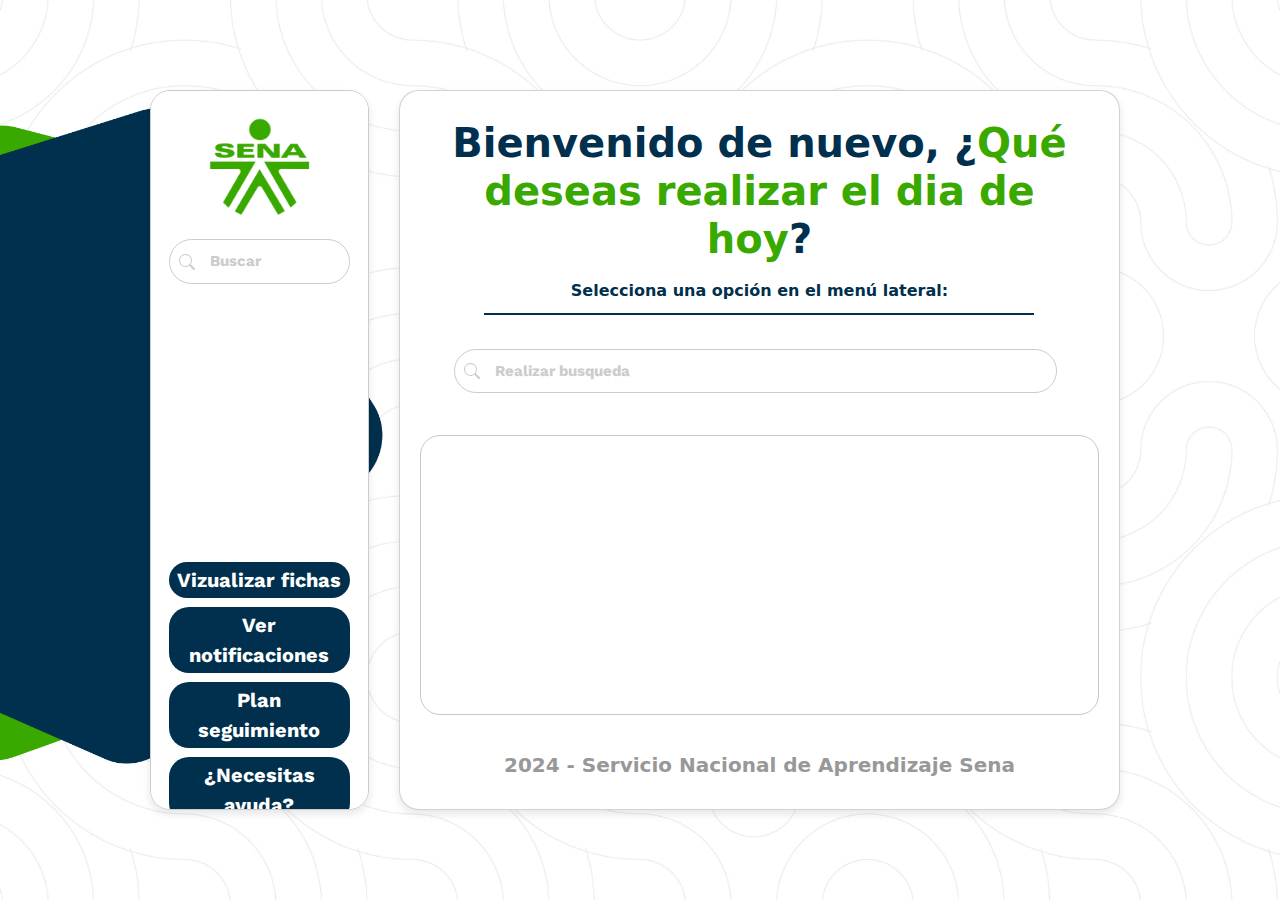
==== Src/index.html @ cb3161b4 "Se arregla la navegacion de la pagibna, queda pendiente el implementar el un filtrado de los botones" ====
<!DOCTYPE html>
<html lang="en">

<head>
    <meta charset="UTF-8">
    <meta name="viewport" content="width=device-width, initial-scale=1.0">
    <title>SeniCheck</title>
    <link rel="stylesheet" href="../Css/Styles.css">
    <link href="https://cdn.jsdelivr.net/npm/bootstrap@5.3.3/dist/css/bootstrap.min.css" rel="stylesheet"
        integrity="sha384-QWTKZyjpPEjISv5WaRU9OFeRpok6YctnYmDr5pNlyT2bRjXh0JMhjY6hW+ALEwIH" crossorigin="anonymous">
    <link rel="preconnect" href="https://fonts.googleapis.com">
    <link rel="preconnect" href="https://fonts.gstatic.com" crossorigin>
    <link href="https://fonts.googleapis.com/css2?family=Work+Sans:ital,wght@0,100..900;1,100..900&display=swap"
        rel="stylesheet">
    <link rel="shortcut icon" href="../Resources/Img/SenaLogo.png">
</head>

<body>

    <template> <!-- Cuadro de inicio de sesion -->
        <div class="container mt-0.2 d-flex justify-content-center">
            <div class="card p-4" id="containerLogin">
                <h1 class="card-title" style="color: #00304D;"><strong>¡Bienvenido!, inicia sesión para usar <span
                            style="color: #39A900;">SeniCheck</span></strong>
                </h1>

                <form>

                    <div class="form-floating mb-3">
                        <select class="form-select" id="selectRol">
                            <option disabled selected hidden>
                            </option>
                            <option value="1">Bienestar al aprendiz</option>
                            <option value="2">Coordinador</option>
                            <option value="3">Instructor</option>
                        </select>
                        <label for="floatingSelectGrid"><strong>Selecciona tu tipo de rol</strong></label>
                    </div>
                    <div class="form-floating mb-3">
                        <input type="email" class="form-control" id="emailInput">
                        <label for="floatingInput"><strong>Correo electrónico</strong></label>
                    </div>
                    <div class="form-floating mb-3">
                        <input type="password" class="form-control" id="passwordInput">
                        <label for="floatingPassword"><strong>Contraseña</strong></label>
                    </div>
                    <button type="submit" class="btn btn-primary" id="btnLogin" data-bs-toggle="modal"
                        data-bs-target="#noneDataModal">
                        <strong>Iniciar Sesión</strong>
                    </button>

                </form>

                <!-- Modal  de falta de datos ingresados -->
                <div class="modal fade" id="noneDataModal" tabindex="-1" aria-labelledby="staticBackdropLabel"
                    aria-hidden="true">
                    <div class="modal-dialog">
                        <div class="modal-content">
                            <div class="modal-body text-center">
                                <img src="../Resources/Img/errorIcon.png" alt="" class="mb-3">
                                <h1><strong style="color: #00304D;">ERROR</strong></h1>
                                <h1 id="modalMessageError"><strong style="color: #39A900;">Por favor, rellena el campo
                                        de
                                        respuesta</strong></h1>
                            </div>
                            <div class="modal-footer justify-content-center">
                                <button type="button" class="btn btn-secondary" data-bs-dismiss="modal"
                                    id="btnCloseModal"><strong>Cerrar</strong></button>
                            </div>
                        </div>
                    </div>
                </div>

            </div>

        </div>


    </template>

    <template><!-- Cuadro de pantalla de inicio Instructor -->
        <div class="container mt-0.2 d-flex justify-content-center">
            <div class="card p-4" id="containerPrincipal">
                <!-- Encabezado de pagina principal -->
                <div class="titulo">
                    <h1 class="card-title" style="color: #00304D;"><strong>Bienvenido de nuevo, <span
                                style="color: #39A900;">Nombre de usuario</span> ¿Qué deseas realizar el dia de
                            hoy?</strong></h1>
                </div>

                <!-- Botones de navegacion -->
                <div class="d-flex align-content-stretch flex-wrap" id="btnNavegation">
                    <button id="btnMakeAssistance" class="btn btn-primary mb-2">Registrar asistencia</button>
                    <button id="btnCheckHistory" class="btn btn-primary mb-2">Historial de asistencia</button>
                    <button id="btnMakeReport" class="btn btn-primary mb-2">Generar reporte</button>
                    <button id="btnCheckUserManual" class="btn btn-primary">¿Necesitas ayuda?</button>
                </div>

                <!-- Pie de pagina -->
                <p class="pie-de-pagina" style="color:#989898; font-size: 20px; margin: 1vh;">
                    <strong>2024 - Servicio Nacional de Aprendizaje Sena</strong>
                </p>

            </div>
        </div>
    </template>

    <div class="container-fluid d-flex" id="workArea">
        <!-- Menú de opciones -->
        <div class="card p-2" id="optionMenu">
            <!-- Parte superior del menú lateral -->
            <div class="d-flex justify-content-center">
                <a href="#" onclick="location.reload();">
                    <img src="../Resources/Img/SenaLogo.png" alt="" id="SenaLogo">
                </a>
            </div>

            <!-- Barra de busqueda del menú lateral-->
            <form>
                <div class="search-container">
                    <svg xmlns="http://www.w3.org/2000/svg" width="16" height="16" fill="currentColor"
                        class="bi bi-search" viewBox="0 0 16 16">
                        <path
                            d="M11.742 10.344a6.5 6.5 0 1 0-1.397 1.398h-.001q.044.06.098.115l3.85 3.85a1 1 0 0 0 1.415-1.414l-3.85-3.85a1 1 0 0 0-.115-.1zM12 6.5a5.5 5.5 0 1 1-11 0 5.5 5.5 0 0 1 11 0" />
                    </svg>
                    <input class="form-control me-2" type="search" placeholder="Buscar" aria-label="Search"
                        id="searchBar">
                </div>
            </form> 

            <!-- Botones de navegacion del menú lateral -->
            <div class="d-flex align-content-stretch flex-wrap" id="btnNavegation">
                <div id="btnNavegationMenu">
                    <button class="btnNavegation" type="button" a href="..." id="btnCheckCourse"><strong>Vizualizar
                            fichas</strong></button>
                    <button class="btnNavegation" type="button" a href="..." id="btnCheckNotifications"><strong>Ver
                            notificaciones</strong></button>
                    <button class="btnNavegation" type="button" a href="..." id="btnFollowUpPlan"><strong>Plan
                            seguimiento</strong></button>
                    <button class="btnNavegation" type="button" a href="..." id="btnCheckUserManual"><strong>¿Necesitas
                            ayuda?</strong></button>
                </div>
            </div>
        </div>

        <!-- Espacio o Area de trabajo -->
        <div class="card d-flex justify-content-center" id="spaceWork">

            <!-- Encabezado -->
            <div class="titulo">
                <h1 id="title" class="card-title p-2" style="color: #00304D; height: auto;">
                    <strong>Bienvenido de nuevo, ¿<span style="color: #39A900;">Qué deseas realizar el dia de
                            hoy</span>?</strong>
                </h1>
                <div id="subTitle" style="width: 90%; margin: 0 auto;">
                    <div style="width: 90%; margin: 0 auto;">
                        <div class="d-flex flex-column align-items-center" style="width: 100%;">
                            <div class="d-flex justify-content-center align-items-center"
                                style="color:#00304D; ">
                                <strong>Selecciona una opción en el menú lateral:</strong>
                                <button class="btn btn-primary" type="button" id="btnReport"
                                    style="width: 20vh; margin-left: 30vh; font-size: 18px;">
                                    <strong>Generar reporte</strong>
                                </button>
                            </div>
                            <div class="linea-horizontal"
                                style="width: 100%; height: 2px; background-color: #00304D; margin-top: 10px;">
                            </div>
                        </div>
                    </div>
                </div>
                <form class="w-100 d-flex align-items-center mb-3 justify-content-center">
                    <div class="search-container d-flex align-items-center mb-3 justify-content-center">
                        <svg xmlns="http://www.w3.org/2000/svg" width="16" height="16" fill="currentColor"
                            class="bi bi-search" viewBox="0 0 16 16">
                            <path
                                d="M11.742 10.344a6.5 6.5 0 1 0-1.397 1.398h-.001q.044.06.098.115l3.85 3.85a1 1 0 0 0 1.415-1.414l-3.85-3.85a1 1 0 0 0-.115-.1zM12 6.5a5.5 5.5 0 1 1-11 0 5.5 5.5 0 0 1 11 0" />
                        </svg>
                        <input class="form-control me-2" type="search" placeholder="Realizar busqueda"
                            aria-label="Search" id="searchBar">
                    </div>
                </form>
            </div>

            <!-- Contenido modificable -->
            <div class="container d-flex flex-column mb-3" id="dynamicContentContainer">



            </div>

            <!-- Pie de pagina -->
            <p class="pie-de-pagina" style="color:#989898; font-size: 20px; margin: 1vh;">
                <strong>2024 - Servicio Nacional de Aprendizaje Sena</strong>
            </p>

        </div>

        <!-- Modal de opciones -->
        <div class="modal fade" id="optionModal" tabindex="-1" aria-labelledby="exampleModalLabel" aria-hidden="true">
            <div class="modal-dialog">
                <div class="modal-content align-items-center">
                    <div class="modal-header">
                        <h1 class="card-title" style="color: #00304D; ">
                            <strong>Por favor, selecciona una <span style="color: #39A900;">opción</span>:</strong>
                        </h1>
                    </div>
                    <div class="modal-body">
                        <div class="d-flex" id="btnNavegation">
                            <button class="btn btn-primary mb-2" type="button" a href="..."
                                id="btnMakeAssistance"><strong>Registrar
                                    asistencia</strong></button>
                            <button class="btn btn-primary mb-2" type="button" a href="..."
                                id="btnCheckHistory"><strong>Historial
                                    de
                                    asistencia</strong></button>
                            <button class="btn btn-primary mb-2" type="button" a href="..."
                                id="btnMakeReport"><strong>Generar
                                    reporte</strong></button>
                            <button class="btn btn-primary" type="button" a href="..."
                                id="btnCheckUserManual"><strong>¿Necesitas
                                    ayuda?</strong></button>
                        </div>
                    </div>
                    <div class="modal-footer justify-content-center" style="width: 100%;">

                        <button type="button" class="btn btn-secondary" data-bs-dismiss="modal"
                            id="btnCloseModal"><strong>Cerrar</strong></button>
                    </div>
                </div>
            </div>
        </div>

        <!-- Modal de ver notificación -->
        <div class="modal fade" id="notificationModal" tabindex="-1" aria-labelledby="exampleModalLabel"
            aria-hidden="true">
            <div class="modal-dialog">
                <div class="modal-content">
                    <div class="modal-header">
                        <h1 class="card-title" style="color: #00304D;">
                            <strong>Estudiante en <span style="color: #39A900;">riesgo</span>:</strong>
                        </h1>
                    </div>
                    <div class="modal-body">

                        <div style="text-align: start; margin: 1vh; font-size: 20px;">
                            <strong style="color: #00304D;">Bienestar al aprendiz:</strong>
                            <p class="card-text">
                                <small class="text-body-secondary" style="font-size: 15px;"><strong>Enviada 7 de
                                        octubre
                                        del 2024, 13:00</strong></small>
                            </p>
                        </div>

                        <p style="margin: 1vh;">This is some placeholder content to show the scrolling behavior for
                            modals.
                            Instead
                            of
                            repeating the text in the modal, we use an inline style to set a minimum height,
                            thereby
                            extending the length of the overall modal and demonstrating the overflow
                            scrolling.
                            When
                            content becomes longer than the height of the viewport, scrolling will move the
                            modal as
                            needed.</p>
                    </div>
                    <div class="modal-footer justify-content-center">
                        <button type="button" class="btn btn-primary" data-bs-toggle="modal"
                            data-bs-target="#sendMessageModal" id="btnreplyMessage">
                            <strong>Responder notificación</strong>
                        </button>
                        <button type="button" class="btn btn-secondary" data-bs-dismiss="modal" id="btnCloseModal">
                            <strong>Cerrar</strong>
                        </button>
                    </div>
                </div>
            </div>
        </div>

        <!-- Modal de responder mensaje -->
        <div class="modal fade" id="sendMessageModal" tabindex="-1" aria-labelledby="sendMessageModalLabel"
            aria-hidden="true">
            <div class="modal-dialog">
                <div class="modal-content">
                    <div class="modal-header">
                        <h1 class="card-title" style="color: #00304D;">
                            <strong>Por favor, escribe tu <span style="color: #39A900;">respuesta</span></strong>
                        </h1>
                    </div>
                    <!-- Formulario dentro del modal -->
                    <form id="responseForm">
                        <div class="modal-body d-flex flex-column align-items-center justify-content-center"
                            style="width: 100%; height: 100%;">
                            <div class="mb-3" style="width: 100%;">
                                <textarea class="form-control" id="answerInput" rows="3"
                                    placeholder="Escribe tu respuesta aquí..." required></textarea>
                            </div>
                        </div>
                        <div class="modal-footer justify-content-center" style="width: 100%;">
                            <button type="submit" class="btn btn-primary" id="btnSendMessage"><strong>Enviar
                                    respuesta</strong></button>
                            <button type="button" class="btn btn-secondary" data-bs-dismiss="modal"
                                id="btnCloseModal"><strong>Cerrar</strong></button>
                        </div>
                    </form>
                </div>
            </div>
        </div>


        <!-- Modal de marcar asistencia -->
        <div class="modal fade" id="asistModal" tabindex="-1" aria-labelledby="exampleModalLabel" aria-hidden="true">
            <div class="modal-dialog">
                <div class="modal-content align-items-center">
                    <div class="modal-header">
                        <h1 class="card-title" style="color: #00304D; ">
                            <strong>Estas vizualizando el <span style="color: #39A900;">historial
                                    asistencia</span>:</strong>
                        </h1>
                    </div>

                    <div class="modal-body">
                        <div class="container d-flex align-items-center justify-content-center" id="filtrerContainer">
                            <div class="d-flex align-items-center gap-3" style="width: 100%;">
                                <div class="form-floating" style="width: 200px;">
                                    <select class="form-select" id="selectMes">
                                        <option disabled selected hidden></option>
                                        <option value="1">Enero</option>
                                        <option value="2">Febrero</option>
                                        <option value="3">Marzo</option>
                                        <option value="4">Abril</option>
                                        <option value="5">Mayo</option>
                                        <option value="6">Junio</option>
                                        <option value="7">Julio</option>
                                        <option value="8">Agosto</option>
                                        <option value="9">Septiembre</option>
                                        <option value="10">Octubre</option>
                                        <option value="11">Noviembre</option>
                                        <option value="12">Diciembre</option>
                                    </select>
                                    <label for="selectMes" style="margin-top: 1vh;"><strong>Seleccionar
                                            mes</strong></label>
                                </div>
                                <div class="form-floating" style="width: 200px;">
                                    <select class="form-select" id="selectSemana">
                                        <option disabled selected hidden></option>
                                        <option value="1">Semana 1</option>
                                        <option value="2">Semana 2</option>
                                        <option value="3">Semana 3</option>
                                        <option value="4">Semana 4</option>
                                    </select>
                                    <label for="selectSemana" style="margin-top: 1vh;"><strong>Seleccionar
                                            semana</strong></label>
                                </div>
                                <button class="btn btn-primary" type="button"
                                    id="btnFiltrerCourse"><strong>Filtrar</strong></button>
                            </div>
                        </div>

                        <div class="container d-flex flex-column mb-3 align-items-center justify-content-center"
                            id="asistContainer" style="height: auto;">

                            <div class="d-flex align-items-center mb-2" id="dayContentCard"
                                style="width: 100%; max-width: 1100px;">
                                <img src="../Resources/Img/CalendarIcon.png" alt="Imagen 1" class="imagen-sub-div"
                                    id="iconImg" style="width: 50px;">
                                <strong style="color: #00304D; font-size: 30px; margin-left: 2vh;">Lunes 12</strong>
                                <div class="flex-grow-1">
                                </div>
                                <div class="form-floating" style="width: 200px;">
                                    <select class="form-select" id="selectSemana">
                                        <option disabled selected hidden></option>
                                        <option value="1">Asistido</option>
                                        <option value="2">No asistido</option>
                                        <option value="3">Justificado</option>
                                    </select>
                                    <label for="selectSemana" style="margin-top: 1vh;"><strong>
                                            Marcar asistencia</strong>
                                    </label>
                                </div>
                            </div>

                            <div class="d-flex align-items-center mb-2" id="dayContentCard"
                                style="width: 100%; max-width: 1100px;">
                                <img src="../Resources/Img/CalendarIcon.png" alt="Imagen 1" class="imagen-sub-div"
                                    id="iconImg" style="width: 50px;">
                                <strong style="color: #00304D; font-size: 30px; margin-left: 2vh;">Martes
                                    13</strong>
                                <div class="flex-grow-1">
                                </div>
                                <div class="form-floating" style="width: 200px;">
                                    <select class="form-select" id="selectSemana">
                                        <option disabled selected hidden></option>
                                        <option value="1">Asistido</option>
                                        <option value="2">No asistido</option>
                                        <option value="3">Justificado</option>
                                    </select>
                                    <label for="selectSemana" style="margin-top: 1vh;"><strong>
                                            Marcar asistencia</strong>
                                    </label>
                                </div>
                            </div>

                            <div class="d-flex align-items-center mb-2" id="dayContentCard"
                                style="width: 100%; max-width: 1100px;">
                                <img src="../Resources/Img/CalendarIcon.png" alt="Imagen 1" class="imagen-sub-div"
                                    id="iconImg" style="width: 50px;">
                                <strong style="color: #00304D; font-size: 30px; margin-left: 2vh;">Miercoles
                                    14</strong>
                                <div class="flex-grow-1">
                                </div>
                                <div class="form-floating" style="width: 200px;">
                                    <select class="form-select" id="selectSemana">
                                        <option disabled selected hidden></option>
                                        <option value="1">Asistido</option>
                                        <option value="2">No asistido</option>
                                        <option value="3">Justificado</option>
                                    </select>
                                    <label for="selectSemana" style="margin-top: 1vh;"><strong>
                                            Marcar asistencia</strong>
                                    </label>
                                </div>
                            </div>

                            <div class="d-flex align-items-center mb-2" id="dayContentCard"
                                style="width: 100%; max-width: 1100px;">
                                <img src="../Resources/Img/CalendarIcon.png" alt="Imagen 1" class="imagen-sub-div"
                                    id="iconImg" style="width: 50px;">
                                <strong style="color: #00304D; font-size: 30px; margin-left: 2vh;">Jueves
                                    15</strong>
                                <div class="flex-grow-1">
                                </div>
                                <div class="form-floating" style="width: 200px;">
                                    <select class="form-select" id="selectSemana">
                                        <option disabled selected hidden></option>
                                        <option value="1">Asistido</option>
                                        <option value="2">No asistido</option>
                                        <option value="3">Justificado</option>
                                    </select>
                                    <label for="selectSemana" style="margin-top: 1vh;"><strong>
                                            Marcar asistencia</strong>
                                    </label>
                                </div>
                            </div>

                            <div class="d-flex align-items-center mb-2" id="dayContentCard"
                                style="width: 100%; max-width: 1100px;">
                                <img src="../Resources/Img/CalendarIcon.png" alt="Imagen 1" class="imagen-sub-div"
                                    id="iconImg" style="width: 50px;">
                                <strong style="color: #00304D; font-size: 30px; margin-left: 2vh;">Viernes
                                    16</strong>
                                <div class="flex-grow-1">
                                </div>
                                <div class="form-floating" style="width: 200px;">
                                    <select class="form-select" id="selectSemana">
                                        <option disabled selected hidden></option>
                                        <option value="1">Asistido</option>
                                        <option value="2">No asistido</option>
                                        <option value="3">Justificado</option>
                                    </select>
                                    <label for="selectSemana" style="margin-top: 1vh;"><strong>
                                            Marcar asistencia</strong>
                                    </label>
                                </div>
                            </div>

                        </div>

                        <div class="container d-flex flex-column mb-3 align-items-center justify-content-center"
                            id="asistContainer" style="height: auto;">
                            <button class="btn btn-primary" type="button" id="btnReport"><strong>Generar
                                    reporte</strong></button>
                        </div>

                    </div>

                    <div class="modal-footer justify-content-center" style="width: 100%;">
                        <button type="button" class="btn btn-secondary" data-bs-dismiss="modal"
                            id="btnCloseModal"><strong>Cerrar</strong></button>
                    </div>
                </div>
            </div>
        </div>

        <!-- Modal de historial de asistencia  -->
        <div class="modal fade" id="asistModal" tabindex="-1" aria-labelledby="exampleModalLabel" aria-hidden="true">
            <div class="modal-dialog">
                <div class="modal-content align-items-center">
                    <div class="modal-header">
                        <h1 class="card-title" style="color: #00304D; ">
                            <strong>Estas vizualizando el <span style="color: #39A900;">historial
                                    asistencia</span>:</strong>
                        </h1>
                    </div>

                    <div class="modal-body">
                        <div class="container d-flex align-items-center justify-content-center" id="filtrerContainer">
                            <div class="d-flex align-items-center gap-3" style="width: 100%;">
                                <div class="form-floating" style="width: 200px;">
                                    <select class="form-select" id="selectMes">
                                        <option disabled selected hidden></option>
                                        <option value="1">Enero</option>
                                        <option value="2">Febrero</option>
                                        <option value="3">Marzo</option>
                                        <option value="4">Abril</option>
                                        <option value="5">Mayo</option>
                                        <option value="6">Junio</option>
                                        <option value="7">Julio</option>
                                        <option value="8">Agosto</option>
                                        <option value="9">Septiembre</option>
                                        <option value="10">Octubre</option>
                                        <option value="11">Noviembre</option>
                                        <option value="12">Diciembre</option>
                                    </select>
                                    <label for="selectMes" style="margin-top: 1vh;"><strong>Seleccionar
                                            mes</strong></label>
                                </div>
                                <div class="form-floating" style="width: 200px;">
                                    <select class="form-select" id="selectSemana">
                                        <option disabled selected hidden></option>
                                        <option value="1">Semana 1</option>
                                        <option value="2">Semana 2</option>
                                        <option value="3">Semana 3</option>
                                        <option value="4">Semana 4</option>
                                    </select>
                                    <label for="selectSemana" style="margin-top: 1vh;"><strong>Seleccionar
                                            semana</strong></label>
                                </div>
                                <button class="btn btn-primary" type="button"
                                    id="btnFiltrerCourse"><strong>Filtrar</strong></button>
                            </div>
                        </div>

                        <div class="container d-flex flex-column mb-3 align-items-center justify-content-center"
                            id="asistContainer" style="height: auto;">

                            <div class="d-flex align-items-center mb-2" id="dayContentCard"
                                style="width: 100%; max-width: 1100px;">
                                <img src="../Resources/Img/CalendarIcon.png" alt="Imagen 1" class="imagen-sub-div"
                                    id="iconImg" style="width: 50px;">
                                <strong style="color: #00304D; font-size: 30px; margin-left: 2vh;">Lunes 12</strong>
                                <div class="flex-grow-1">
                                </div>
                                <button class="btn btn-primary" type="button"
                                    id="btnAsist"><strong>Asistido</strong></button>
                            </div>

                            <div class="d-flex align-items-center mb-2" id="dayContentCard"
                                style="width: 100%; max-width: 1100px;">
                                <img src="../Resources/Img/CalendarIcon.png" alt="Imagen 1" class="imagen-sub-div"
                                    id="iconImg" style="width: 50px;">
                                <strong style="color: #00304D; font-size: 30px; margin-left: 2vh;">Martes
                                    13</strong>
                                <div class="flex-grow-1">
                                </div>
                                <button class="btn btn-primary" type="button"
                                    id="btnAsist"><strong>Asistido</strong></button>
                            </div>

                            <div class="d-flex align-items-center mb-2" id="dayContentCard"
                                style="width: 100%; max-width: 1100px;">
                                <img src="../Resources/Img/CalendarIcon.png" alt="Imagen 1" class="imagen-sub-div"
                                    id="iconImg" style="width: 50px;">
                                <strong style="color: #00304D; font-size: 30px; margin-left: 2vh;">Miercoles
                                    14</strong>
                                <div class="flex-grow-1">
                                </div>
                                <button class="btn btn-primary" type="button" id="btnAsist"
                                    style="background-color: #fc0505;"><strong>Inasistido</strong></button>
                            </div>

                            <div class="d-flex align-items-center mb-2" id="dayContentCard"
                                style="width: 100%; max-width: 1100px;">
                                <img src="../Resources/Img/CalendarIcon.png" alt="Imagen 1" class="imagen-sub-div"
                                    id="iconImg" style="width: 50px;">
                                <strong style="color: #00304D; font-size: 30px; margin-left: 2vh;">Jueves
                                    15</strong>
                                <div class="flex-grow-1">
                                </div>
                                <button class="btn btn-primary" type="button"
                                    id="btnAsist"><strong>Asistido</strong></button>
                            </div>

                            <div class="d-flex align-items-center mb-2" id="dayContentCard"
                                style="width: 100%; max-width: 1100px;">
                                <img src="../Resources/Img/CalendarIcon.png" alt="Imagen 1" class="imagen-sub-div"
                                    id="iconImg" style="width: 50px;">
                                <strong style="color: #00304D; font-size: 30px; margin-left: 2vh;">Viernes
                                    16</strong>
                                <div class="flex-grow-1">
                                </div>
                                <button type="button" class="btn btn-primary" data-bs-toggle="modal"
                                    data-bs-target="#uploadModal" id="btnAsist" style="background-color: #f6c307;">
                                    <strong>Justificado</strong>
                                </button>
                            </div>

                        </div>

                        <div class="container d-flex flex-column mb-3 align-items-center justify-content-center"
                            id="asistContainer" style="height: auto;">
                            <button class="btn btn-primary" type="button" id="btnReport"><strong>Generar
                                    reporte</strong></button>
                        </div>

                    </div>

                    <div class="modal-footer justify-content-center" style="width: 100%;">
                        <button type="button" class="btn btn-secondary" data-bs-dismiss="modal"
                            id="btnCloseModal"><strong>Cerrar</strong></button>
                    </div>
                </div>
            </div>
        </div>

        <!-- Modal de subir archivo -->
        <div class="modal fade" id="uploadModal" tabindex="-1" aria-labelledby="exampleModalLabel" aria-hidden="true">
            <div class="modal-dialog">
                <div class="modal-content align-items-center">
                    <div class="modal-header">
                        <h1 class="card-title" style="color: #00304D; ">
                            <strong>Estas vizualizando el <span style="color: #39A900;">historial
                                    asistencia</span>:</strong>
                        </h1>
                    </div>
                    <div class="modal-body">

                        <div class="container d-flex flex-column mb-3 align-items-center justify-content-center"
                            id="asistContainer" style="height: auto;">

                            <form style="height: auto; margin: 8vh;">
                                <label for="fileUpload"
                                    class="btn btn-primary align-items-center justify-content-center"
                                    id="btnUploadFile">
                                    <strong>Subir documento</strong>
                                </label>
                                <input type="file" id="fileUpload" style="display: none;">
                            </form>

                        </div>

                    </div>

                    <div class="modal-footer justify-content-center" style="width: 100%;">
                        <button type="button" class="btn btn-primary" id="btnSendMessage"><strong>Enviar
                                respuesta</strong></button>
                        <button type="button" class="btn btn-secondary" data-bs-dismiss="modal"
                            id="btnCloseModal"><strong>Cerrar</strong></button>
                    </div>
                </div>
            </div>
        </div>

    </div>

    <template><!--  Cuadro de area de trabajo  -->
    </template>

    <!-- Scripts -->
    <script src="./View/Vista.js"></script>
    <script src="./Model/Modelo.js"></script>
    <script src="./Controller/Controlador.js"></script>


    <script>
        document.addEventListener('DOMContentLoaded', function() {
            console.log('Iniciando aplicación...');
            const modelo = new Modelo();
            const vista = new Vista();
            const app = new Controlador(modelo, vista);
        });
    </script>

    <!-- Scripts de base Boootstrap -->
    <script src="https://cdn.jsdelivr.net/npm/@popperjs/core@2.11.8/dist/umd/popper.min.js"
        integrity="sha384-I7E8VVD/ismYTF4hNIPjVp/Zjvgyol6VFvRkX/vR+Vc4jQkC+hVqc2pM8ODewa9r" crossorigin="anonymous">
        </script>
    <script src="https://cdn.jsdelivr.net/npm/bootstrap@5.3.3/dist/js/bootstrap.min.js"
        integrity="sha384-0pUGZvbkm6XF6gxjEnlmuGrJXVbNuzT9qBBavbLwCsOGabYfZo0T0to5eqruptLy" crossorigin="anonymous">
        </script>

</body>

</html>
---- Css/Styles.css ----
body {
    height: 100vh;
    background-image: url('../Resources/Img/Backgrounds2.png');
    background-size: cover;
    background-repeat: no-repeat;
    background-position: center;
}

/* Estilos de la página de login*/
.container {
    display: flex;
    justify-content: center;
    align-items: center;
    height: 100vh;
}

.list-group-item {
    display: flex;
    justify-content: space-between;
    align-items: center;
}

.card {
    width: 400px;
    text-align: center;
    box-shadow: 0 4px 8px rgba(0, 0, 0, 0.1);
}

/* Estilos de contenedor login */
#containerLogin {
    border-radius: 20px;
}

/* Estilos de inputs */
#emailInput,
#passwordInput,
#selectRol,
#selectMes,
#selectSemana {
    margin: 1vh 0;
    border-radius: 20px;
    font-family: "Work Sans", sans-serif;
    font-size: 20px;
}

.list-group-item {
    display: flex;
    justify-content: space-between;
    align-items: center;
}

/* Estilos de botones*/
#btnLogin,
#btnCloseModal,
#btnreplyMessage,
#btnSendMessage,
#btnCheckCourse,
#btnCheckNotifications,
#btnCheckUserManual,
#btnDownload {
    width: 100%;
    color: #ffffff;
    font-family: "Work Sans", sans-serif;
    font-size: 25px;
    background-color: #00304D;
    border-color: #ff583300;
    border-radius: 20px;
}

/* Estilos de botones de navegación */
#btnNavegation {
    display: flex;
    justify-content: center;
    align-items: center;
    flex-wrap: wrap;
    gap: 10px;
}

#btnCheckCourse,
#btnCheckNotifications,
#btnFollowUpPlan,
#moreOptionBtn,
#btnCheckUserManual,
#btnReport,
#btnMakeAssistance,
#btnCheckHistory,
#btnMakeReport {
    width: 90%;
    color: #ffffff;
    margin: 0.5vh;
    font-family: "Work Sans", sans-serif;
    font-size: 20px;
    background-color: #00304D;
    border-color: #ff583300;
    border-radius: 20px;
}

#btnUploadFile {
    width: 30vh;
    font-family: "Work Sans", sans-serif;
    font-size: 20px;
    background-color: #00304D;
    border-color: #ff583300;
    border-radius: 20px;
}

#btnLogin:hover,
#btnCloseModal:hover,
#btnreplyMessage:hover,
#btnSendMessage:hover,
#btnCheckCourse:hover,
#btnCheckNotifications:hover,
#btnCheckUserManual:hover,#btnCheckCourse:hover,
#btnCheckNotifications:hover,
#moreOptionBtn:hover,
#btnFollowUpPlan:hover,
#btnCheckUserManual:hover,
#btnFiltrerCourse:hover,
#btnReport:hover,
#btnUploadFile:hover,
#btnDownload:hover,
#btnMakeAssistance:hover,
#btnCheckHistory:hover,
#btnMakeReport:hover {
    background-color: #39A900;
}

#btnReport {
    display: none; 
}

/* Estilos de la pantalla de principal */
#containerPrincipal {
    width: 50%;
    border-radius: 20px;
}

/* Estilos de subencabezado */
.line {
    height: 2px;
    width: 90%;
    background-color: #00304D;
}

/* Estilos de barra de busqueda */
.search-container {
    width: 90%;
    margin: 2%;
    position: relative;
    display: inline-block;
    font-family: "Work Sans", sans-serif;
    color: #CCCCCC;
}

#searchBar::placeholder {
    color: #CCCCCC;
}

#searchBar {
    padding: 10px 40px;
    font-size: 15px;
    border: 1px solid #ccc;
    border-radius: 30px;
    font-weight: bold;
    color: #ccc;
}

svg {
    position: absolute;
    left: 10px;
    top: 50%;
    transform: translateY(-50%);
    pointer-events: none;
    color: #CCCCCC;
}

/* Estilos de la area de trabajo */
#workArea {
    width: 80%;
    height: 100%;
    border-radius: 20px;
    display: flex;
    justify-content: center;
    align-items: center;
}

/* Estilos del espacio de trabajo */
#spaceWork {
    gap: 10px;
    width: 150vh;
    height: 80vh;
    margin: 2%;
    padding: 20px;
    display: flex;
    border-radius: 20px;
    justify-content: center;
}

/* Estilos de subencabezado */
.linea-horizontal {
    border: none;
    height: 2px;
    background-color: #00304D;
    width: 100%;
    margin: 0 auto 20px;
    justify-content: center;
}

/* Estilos de contenido de pantalla */
#dynamicContentContainer {
    width: 100%;
    height: 100%;
    padding: 5px;
    display: flex;
    flex-direction: column; /* Asegura que los elementos se apilen verticalmente */
    overflow-y: auto;
    border-radius: 20px;
    justify-content: flex-start;
    align-items: center;
    background-color: #ffffff;
    border: 1px solid #c7c7c7;
}

.text-left {
    text-align: left;
}

/* Estilos del menú de navegación */
#optionMenu {
    margin: 1%;
    width: 45vh;
    height: 80vh;
    font-family: "Work Sans", sans-serif;
    background-color: #ffffff;
    border-color: #CCCCCC;
    border-radius: 20px;
    align-items: center;
    overflow-y: auto;
}

#SenaLogo {
    width: 50%;
    margin-top: 2vh;
    margin-bottom: 2vh;
}

#btnNavegationMenu {
    margin-top: 30vh;
}

/* Estilos de la card interactiva */
#contentCard, #contentCardCourse, #contentCardNotificatión, #contentCardStudent, #contentCardManual{
    width: 150vh;
    border-radius: 50px;
    border: 1px solid #c7c7c7;
    padding: 10px;
    margin-top: 1vh;
}

#asistContainer {
    width: 100%;
    display: flex;
    flex-direction: column;
    align-items: center;
    justify-content: center;
    overflow-y: auto;
}


#dayContentCard {
    width: 100%;
    max-width: 1100px;
    border-radius: 20px;
    border: 1px solid #c7c7c7;
    padding: 10px;
    margin-top: 1vh;
    height: auto;
}

#btnAsist {
    width: 35%;
    margin-right: 0.5vh;
    font-family: "Work Sans", sans-serif;
    font-size: 20px;
    align-items: center;
    background-color: #39a900;
    border-color: #ff583300;
    border-radius: 20px;
}

#iconImg {
    margin-left: 1vh;
}

#moreOptionBtn,
#btnDownload {
    width: 20%;
}

/* Estilos del modal de notificaciones */
#messageInput {
    margin: 1vh 0;
    border-radius: 20px;
    font-family: "Work Sans", sans-serif;
}

/* Estilos de contenedor de filtrado y */
#filtrerContainer,
#asistContainer {
    width: 90%;
    padding: 10px;
    height: 8vh;
    min-height: 5vh;
    margin-bottom: 0;
    border-radius: 20px;
    border: 2px solid #dee2e6;
    background-color: transparent;
    gap: 10px;
}

#asistContainer {
    margin-top: 1vh;
}

#btnFiltrerCourse {
    width: 20%;
    font-family: "Work Sans", sans-serif;
    font-size: 20px;
    align-items: center;
    background-color: #00304D;
    border-color: #ff583300;
    border-radius: 20px;
}
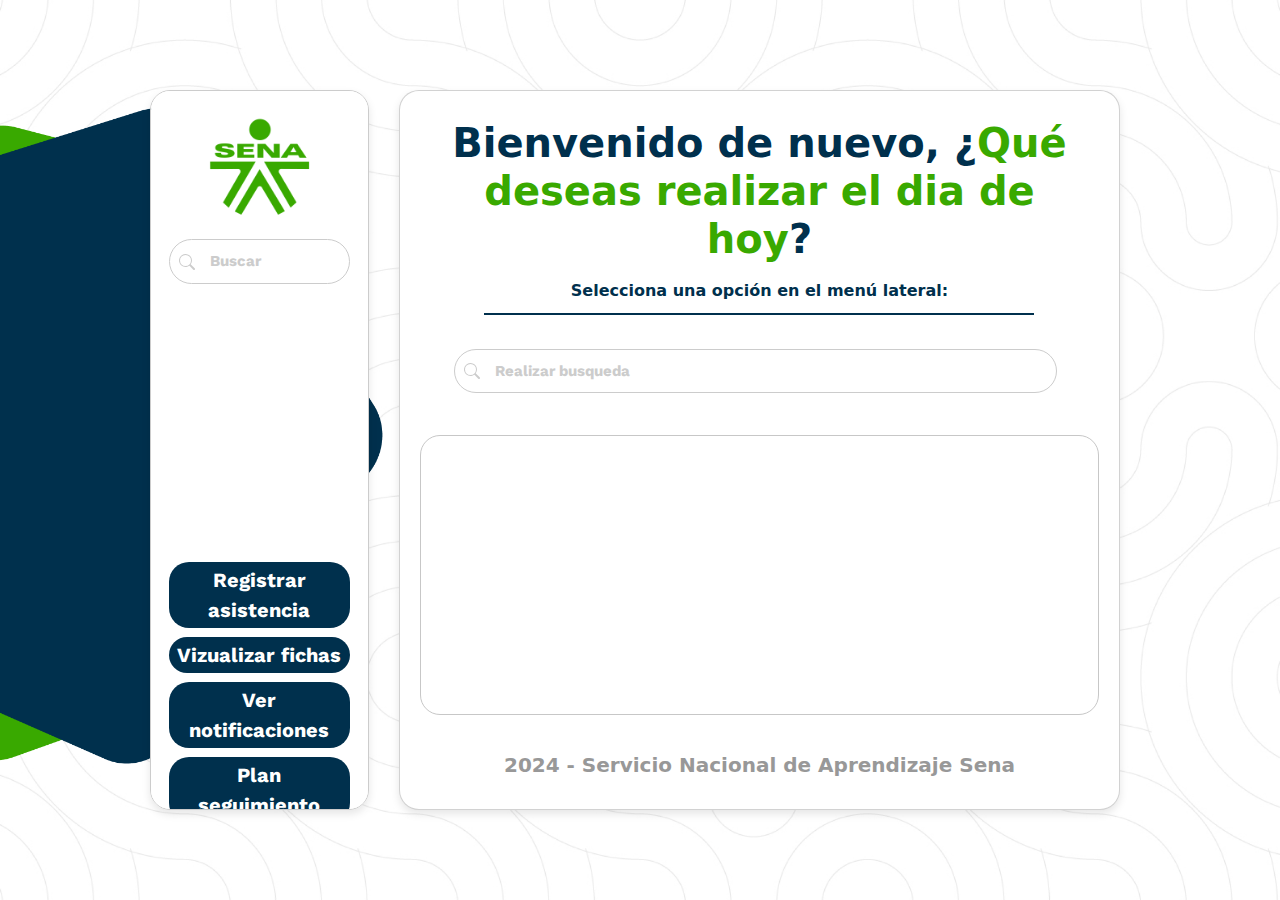
==== commit 479f0e4e: "Se arregla el redicionamiento de los botones del modal" ====
--- a/Src/index.html
+++ b/Src/index.html
@@ -126,11 +126,13 @@
                     <input class="form-control me-2" type="search" placeholder="Buscar" aria-label="Search"
                         id="searchBar">
                 </div>
-            </form> 
+            </form>
 
             <!-- Botones de navegacion del menú lateral -->
             <div class="d-flex align-content-stretch flex-wrap" id="btnNavegation">
                 <div id="btnNavegationMenu">
+                    <button class="btnNavegation" type="button" a href="..." id="btnMakeAssistance"><strong>Registrar
+                            asistencia</strong></button>
                     <button class="btnNavegation" type="button" a href="..." id="btnCheckCourse"><strong>Vizualizar
                             fichas</strong></button>
                     <button class="btnNavegation" type="button" a href="..." id="btnCheckNotifications"><strong>Ver
@@ -155,8 +157,7 @@
                 <div id="subTitle" style="width: 90%; margin: 0 auto;">
                     <div style="width: 90%; margin: 0 auto;">
                         <div class="d-flex flex-column align-items-center" style="width: 100%;">
-                            <div class="d-flex justify-content-center align-items-center"
-                                style="color:#00304D; ">
+                            <div class="d-flex justify-content-center align-items-center" style="color:#00304D; ">
                                 <strong>Selecciona una opción en el menú lateral:</strong>
                                 <button class="btn btn-primary" type="button" id="btnReport"
                                     style="width: 20vh; margin-left: 30vh; font-size: 18px;">
@@ -184,9 +185,7 @@
 
             <!-- Contenido modificable -->
             <div class="container d-flex flex-column mb-3" id="dynamicContentContainer">
-
-
-
+                <!-- Aca se mostrara el contenido dinamico desde la vista -->
             </div>
 
             <!-- Pie de pagina -->
@@ -207,17 +206,17 @@
                     </div>
                     <div class="modal-body">
                         <div class="d-flex" id="btnNavegation">
-                            <button class="btn btn-primary mb-2" type="button" a href="..."
+                            <button class="btnNavegation" type="button" a href="..."
                                 id="btnMakeAssistance"><strong>Registrar
                                     asistencia</strong></button>
-                            <button class="btn btn-primary mb-2" type="button" a href="..."
+                            <button class="btnNavegation" type="button" a href="..."
                                 id="btnCheckHistory"><strong>Historial
                                     de
                                     asistencia</strong></button>
-                            <button class="btn btn-primary mb-2" type="button" a href="..."
+                            <button class="btnNavegation" type="button" a href="..."
                                 id="btnMakeReport"><strong>Generar
                                     reporte</strong></button>
-                            <button class="btn btn-primary" type="button" a href="..."
+                            <button class="btnNavegation" type="button" a href="..."
                                 id="btnCheckUserManual"><strong>¿Necesitas
                                     ayuda?</strong></button>
                         </div>
@@ -664,7 +663,7 @@
 
 
     <script>
-        document.addEventListener('DOMContentLoaded', function() {
+        document.addEventListener('DOMContentLoaded', function () {
             console.log('Iniciando aplicación...');
             const modelo = new Modelo();
             const vista = new Vista();
--- a/Css/Styles.css
+++ b/Css/Styles.css
@@ -54,9 +54,6 @@
 #btnCloseModal,
 #btnreplyMessage,
 #btnSendMessage,
-#btnCheckCourse,
-#btnCheckNotifications,
-#btnCheckUserManual,
 #btnDownload {
     width: 100%;
     color: #ffffff;
@@ -79,12 +76,12 @@
 #btnCheckCourse,
 #btnCheckNotifications,
 #btnFollowUpPlan,
+#btnCheckUserManual,
 #moreOptionBtn,
-#btnCheckUserManual,
-#btnReport,
 #btnMakeAssistance,
 #btnCheckHistory,
-#btnMakeReport {
+#btnMakeReport,
+#btnReport {
     width: 90%;
     color: #ffffff;
     margin: 0.5vh;
@@ -108,10 +105,8 @@
 #btnCloseModal:hover,
 #btnreplyMessage:hover,
 #btnSendMessage:hover,
-#btnCheckCourse:hover,
 #btnCheckNotifications:hover,
 #btnCheckUserManual:hover,#btnCheckCourse:hover,
-#btnCheckNotifications:hover,
 #moreOptionBtn:hover,
 #btnFollowUpPlan:hover,
 #btnCheckUserManual:hover,
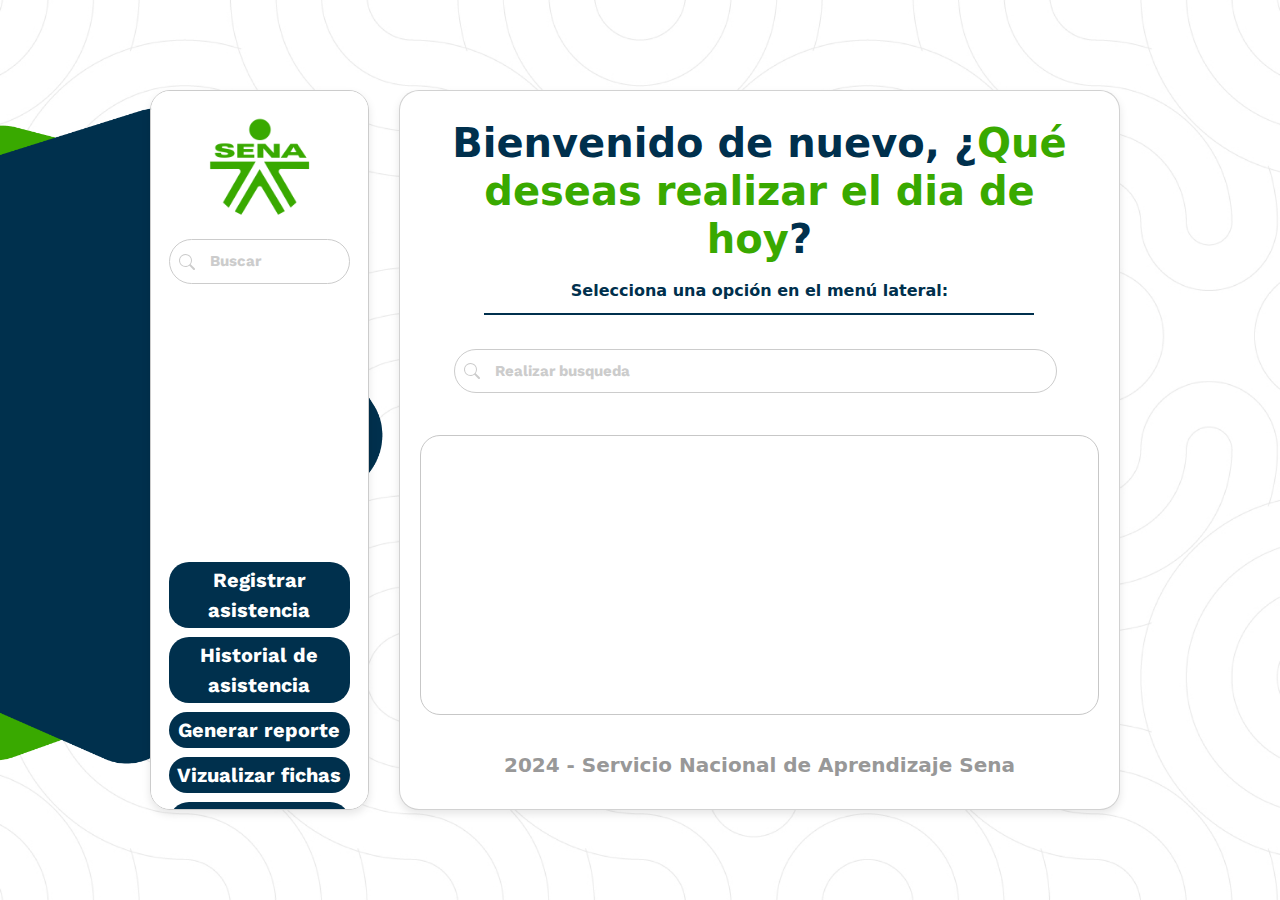
==== commit ce75ad14: "Se aprendiom a crear mas objetos, en este caso queda pendiente arreglar la pantalla de registrar asi" ====
--- a/Src/index.html
+++ b/Src/index.html
@@ -133,6 +133,11 @@
                 <div id="btnNavegationMenu">
                     <button class="btnNavegation" type="button" a href="..." id="btnMakeAssistance"><strong>Registrar
                             asistencia</strong></button>
+                    <button class="btnNavegation" type="button" a href="..." id="btnCheckHistory"><strong>Historial
+                            de
+                            asistencia</strong></button>
+                    <button class="btnNavegation" type="button" a href="..." id="btnMakeReport"><strong>Generar
+                            reporte</strong></button>
                     <button class="btnNavegation" type="button" a href="..." id="btnCheckCourse"><strong>Vizualizar
                             fichas</strong></button>
                     <button class="btnNavegation" type="button" a href="..." id="btnCheckNotifications"><strong>Ver
@@ -213,8 +218,7 @@
                                 id="btnCheckHistory"><strong>Historial
                                     de
                                     asistencia</strong></button>
-                            <button class="btnNavegation" type="button" a href="..."
-                                id="btnMakeReport"><strong>Generar
+                            <button class="btnNavegation" type="button" a href="..." id="btnMakeReport"><strong>Generar
                                     reporte</strong></button>
                             <button class="btnNavegation" type="button" a href="..."
                                 id="btnCheckUserManual"><strong>¿Necesitas
@@ -307,7 +311,6 @@
             </div>
         </div>
 
-
         <!-- Modal de marcar asistencia -->
         <div class="modal fade" id="asistModal" tabindex="-1" aria-labelledby="exampleModalLabel" aria-hidden="true">
             <div class="modal-dialog">
@@ -483,7 +486,8 @@
         </div>
 
         <!-- Modal de historial de asistencia  -->
-        <div class="modal fade" id="asistModal" tabindex="-1" aria-labelledby="exampleModalLabel" aria-hidden="true">
+        <div class="modal fade" id="historyAsistModal" tabindex="-1" aria-labelledby="exampleModalLabel"
+            aria-hidden="true">
             <div class="modal-dialog">
                 <div class="modal-content align-items-center">
                     <div class="modal-header">
--- a/Css/Styles.css
+++ b/Css/Styles.css
@@ -81,7 +81,7 @@
 #btnMakeAssistance,
 #btnCheckHistory,
 #btnMakeReport,
-#btnReport {
+#btnReport, #btnSelectHistory {
     width: 90%;
     color: #ffffff;
     margin: 0.5vh;
@@ -116,7 +116,7 @@
 #btnDownload:hover,
 #btnMakeAssistance:hover,
 #btnCheckHistory:hover,
-#btnMakeReport:hover {
+#btnMakeReport:hover, #btnSelectHistory:hover {
     background-color: #39A900;
 }
 
@@ -244,7 +244,7 @@
 }
 
 /* Estilos de la card interactiva */
-#contentCard, #contentCardCourse, #contentCardNotificatión, #contentCardStudent, #contentCardManual{
+#contentCard, #contentCardCourse, #contentCardNotificatión, #contentCardStudent, #contentCardManual, #contentCardCourseHistory{
     width: 150vh;
     border-radius: 50px;
     border: 1px solid #c7c7c7;
@@ -288,7 +288,8 @@
 }
 
 #moreOptionBtn,
-#btnDownload {
+#btnDownload,
+#btnSelectHistory {
     width: 20%;
 }
 
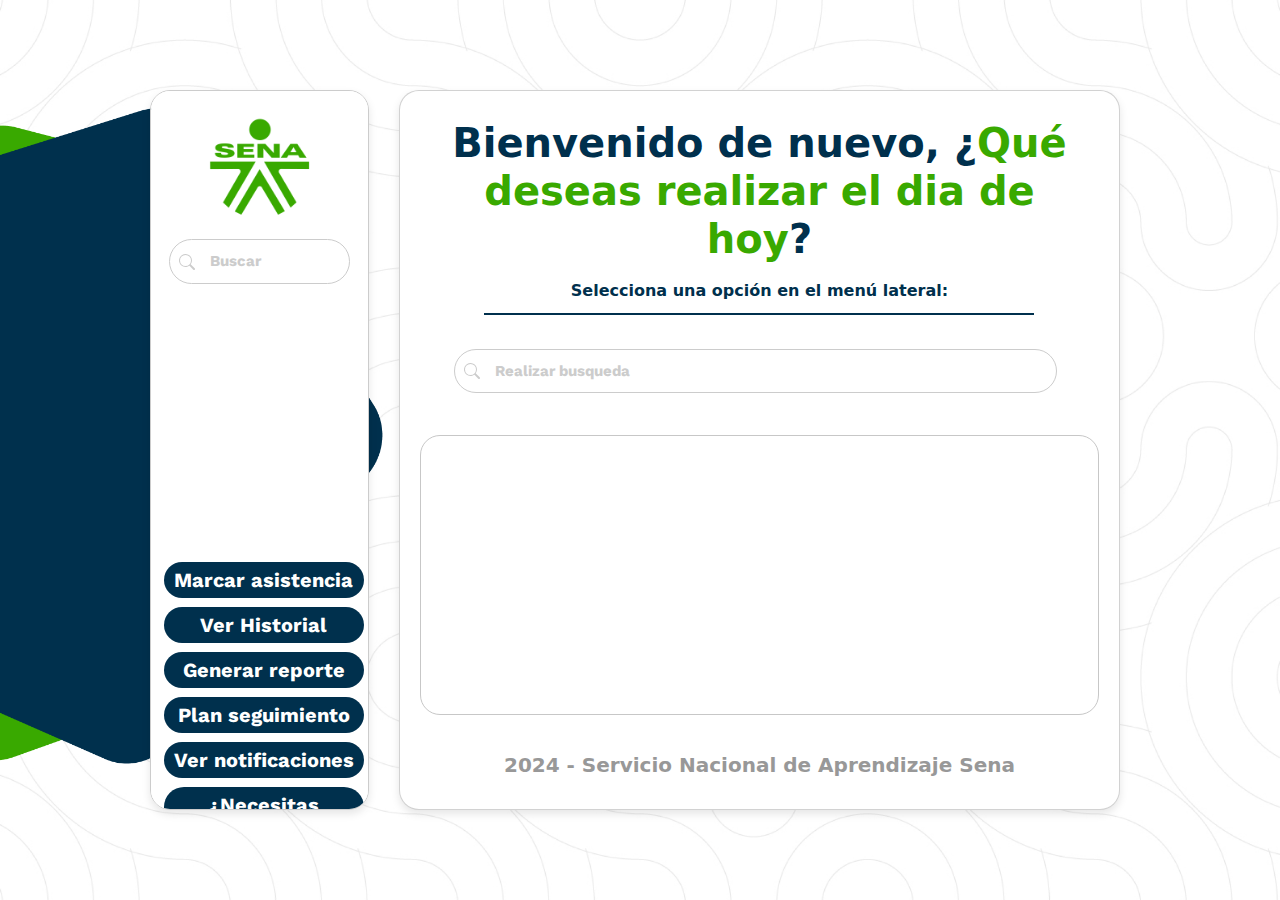
==== commit f59f8e4d: "Se realiza la subida de las ultimas actualizaciones en el programa." ====
--- a/Src/index.html
+++ b/Src/index.html
@@ -74,8 +74,6 @@
             </div>
 
         </div>
-
-
     </template>
 
     <template><!-- Cuadro de pantalla de inicio Instructor -->
@@ -83,17 +81,26 @@
             <div class="card p-4" id="containerPrincipal">
                 <!-- Encabezado de pagina principal -->
                 <div class="titulo">
-                    <h1 class="card-title" style="color: #00304D;"><strong>Bienvenido de nuevo, <span
-                                style="color: #39A900;">Nombre de usuario</span> ¿Qué deseas realizar el dia de
-                            hoy?</strong></h1>
+                    <h1 class="card-title" style="color: #00304D;"><strong>Bienvenido de nuevo, ¿Qué deseas realizar el
+                            <span style="color: #39A900;">
+                                dia de hoy</span>?</h1>
                 </div>
 
                 <!-- Botones de navegacion -->
-                <div class="d-flex align-content-stretch flex-wrap" id="btnNavegation">
-                    <button id="btnMakeAssistance" class="btn btn-primary mb-2">Registrar asistencia</button>
-                    <button id="btnCheckHistory" class="btn btn-primary mb-2">Historial de asistencia</button>
-                    <button id="btnMakeReport" class="btn btn-primary mb-2">Generar reporte</button>
-                    <button id="btnCheckUserManual" class="btn btn-primary">¿Necesitas ayuda?</button>
+                <div class="d-flex align-content-stretch flex-wrap" style="width: 80%; margin: 0 auto;"
+                    id="btnNavegationHome">
+                    <button class="btnNavegation" type="button" id="btnCheckCourse"><strong>Marcar
+                            asistencia</strong></button>
+                    <button class="btnNavegation" type="button" id="btnCheckHistory"><strong>Ver
+                            Historial</strong></button>
+                    <button class="btnNavegation" type="button" id="btnMakeReport"><strong>Generar
+                            reporte</strong></button>
+                    <button class="btnNavegation" type="button" id="btnFollowUpPlan"><strong>Plan
+                            seguimiento</strong></button>
+                    <button class="btnNavegation" type="button" id="btnCheckNotifications"><strong>Ver
+                            notificaciones</strong></button>
+                    <button class="btnNavegation" type="button" id="btnCheckUserManual"><strong>¿Necesitas
+                            ayuda?</strong></button>
                 </div>
 
                 <!-- Pie de pagina -->
@@ -105,8 +112,9 @@
         </div>
     </template>
 
+
     <div class="container-fluid d-flex" id="workArea">
-        <!-- Menú de opciones -->
+        <!-- HTML -->
         <div class="card p-2" id="optionMenu">
             <!-- Parte superior del menú lateral -->
             <div class="d-flex justify-content-center">
@@ -131,20 +139,17 @@
             <!-- Botones de navegacion del menú lateral -->
             <div class="d-flex align-content-stretch flex-wrap" id="btnNavegation">
                 <div id="btnNavegationMenu">
-                    <button class="btnNavegation" type="button" a href="..." id="btnMakeAssistance"><strong>Registrar
+                    <button class="btnNavegation" type="button" id="btnCheckCourse"><strong>Marcar
                             asistencia</strong></button>
-                    <button class="btnNavegation" type="button" a href="..." id="btnCheckHistory"><strong>Historial
-                            de
-                            asistencia</strong></button>
-                    <button class="btnNavegation" type="button" a href="..." id="btnMakeReport"><strong>Generar
+                    <button class="btnNavegation" type="button" id="btnCheckHistory"><strong>Ver
+                            Historial</strong></button>
+                    <button class="btnNavegation" type="button" id="btnMakeReport"><strong>Generar
                             reporte</strong></button>
-                    <button class="btnNavegation" type="button" a href="..." id="btnCheckCourse"><strong>Vizualizar
-                            fichas</strong></button>
-                    <button class="btnNavegation" type="button" a href="..." id="btnCheckNotifications"><strong>Ver
+                    <button class="btnNavegation" type="button" id="btnFollowUpPlan"><strong>Plan
+                            seguimiento</strong></button>
+                    <button class="btnNavegation" type="button" id="btnCheckNotifications"><strong>Ver
                             notificaciones</strong></button>
-                    <button class="btnNavegation" type="button" a href="..." id="btnFollowUpPlan"><strong>Plan
-                            seguimiento</strong></button>
-                    <button class="btnNavegation" type="button" a href="..." id="btnCheckUserManual"><strong>¿Necesitas
+                    <button class="btnNavegation" type="button" id="btnCheckUserManual"><strong>¿Necesitas
                             ayuda?</strong></button>
                 </div>
             </div>
@@ -183,7 +188,7 @@
                                 d="M11.742 10.344a6.5 6.5 0 1 0-1.397 1.398h-.001q.044.06.098.115l3.85 3.85a1 1 0 0 0 1.415-1.414l-3.85-3.85a1 1 0 0 0-.115-.1zM12 6.5a5.5 5.5 0 1 1-11 0 5.5 5.5 0 0 1 11 0" />
                         </svg>
                         <input class="form-control me-2" type="search" placeholder="Realizar busqueda"
-                            aria-label="Search" id="searchBar">
+                            aria-label="Search" id="searchBarSpaceWork">
                     </div>
                 </form>
             </div>
@@ -216,7 +221,6 @@
                                     asistencia</strong></button>
                             <button class="btnNavegation" type="button" a href="..."
                                 id="btnCheckHistory"><strong>Historial
-                                    de
                                     asistencia</strong></button>
                             <button class="btnNavegation" type="button" a href="..." id="btnMakeReport"><strong>Generar
                                     reporte</strong></button>
@@ -255,18 +259,6 @@
                             </p>
                         </div>
 
-                        <p style="margin: 1vh;">This is some placeholder content to show the scrolling behavior for
-                            modals.
-                            Instead
-                            of
-                            repeating the text in the modal, we use an inline style to set a minimum height,
-                            thereby
-                            extending the length of the overall modal and demonstrating the overflow
-                            scrolling.
-                            When
-                            content becomes longer than the height of the viewport, scrolling will move the
-                            modal as
-                            needed.</p>
                     </div>
                     <div class="modal-footer justify-content-center">
                         <button type="button" class="btn btn-primary" data-bs-toggle="modal"
@@ -295,6 +287,13 @@
                     <form id="responseForm">
                         <div class="modal-body d-flex flex-column align-items-center justify-content-center"
                             style="width: 100%; height: 100%;">
+                            <!-- Campo para el título de la respuesta -->
+                            <div class="mb-3" style="width: 100%;">
+                                <input type="text" class="form-control" id="titleInput"
+                                    placeholder="Escribe el título de tu respuesta" required>
+                            </div>
+
+                            <!-- Campo para la respuesta -->
                             <div class="mb-3" style="width: 100%;">
                                 <textarea class="form-control" id="answerInput" rows="3"
                                     placeholder="Escribe tu respuesta aquí..." required></textarea>
@@ -341,8 +340,7 @@
                                         <option value="11">Noviembre</option>
                                         <option value="12">Diciembre</option>
                                     </select>
-                                    <label for="selectMes" style="margin-top: 1vh;"><strong>Seleccionar
-                                            mes</strong></label>
+                                    <label for="selectMes" style="margin-top: 1vh;"><strong>Seleccionar mes</strong></label>
                                 </div>
                                 <div class="form-floating" style="width: 200px;">
                                     <select class="form-select" id="selectSemana">
@@ -352,11 +350,18 @@
                                         <option value="3">Semana 3</option>
                                         <option value="4">Semana 4</option>
                                     </select>
-                                    <label for="selectSemana" style="margin-top: 1vh;"><strong>Seleccionar
-                                            semana</strong></label>
-                                </div>
-                                <button class="btn btn-primary" type="button"
-                                    id="btnFiltrerCourse"><strong>Filtrar</strong></button>
+                                    <label for="selectSemana" style="margin-top: 1vh;"><strong>Seleccionar semana</strong></label>
+                                </div>
+                                <div class="form-floating" style="width: 200px;">
+                                    <select class="form-select" id="selectBloque">
+                                        <option disabled selected hidden></option>
+                                        <option value="1">06:00-10:00</option>
+                                        <option value="2">10:00-14:00</option>
+                                        <option value="3">14:00-18:00</option>
+                                    </select>
+                                    <label for="selectBloque" style="margin-top: 1vh;"><strong>Seleccionar bloque</strong></label>
+                                </div>
+                                <button class="btn btn-primary" type="button" id="btnFiltrerCourse"><strong>Filtrar</strong></button>
                             </div>
                         </div>
 
@@ -469,12 +474,11 @@
 
                         </div>
 
-                        <div class="container d-flex flex-column mb-3 align-items-center justify-content-center"
-                            id="asistContainer" style="height: auto;">
-                            <button class="btn btn-primary" type="button" id="btnReport"><strong>Generar
-                                    reporte</strong></button>
-                        </div>
-
+                    </div>
+
+                    <div class="modal-footer justify-content-center" style="width: 100%;">
+                        <button type="button" class="btn btn-secondary" data-bs-dismiss="modal"
+                            id="btnCloseModal"><strong>Guardar cambios</strong></button>
                     </div>
 
                     <div class="modal-footer justify-content-center" style="width: 100%;">
@@ -486,7 +490,7 @@
         </div>
 
         <!-- Modal de historial de asistencia  -->
-        <div class="modal fade" id="historyAsistModal" tabindex="-1" aria-labelledby="exampleModalLabel"
+        <div class="modal fade" style="width: 10vh;" id="historyAsistModal" tabindex="-1" aria-labelledby="exampleModalLabel"
             aria-hidden="true">
             <div class="modal-dialog">
                 <div class="modal-content align-items-center">
@@ -499,39 +503,47 @@
 
                     <div class="modal-body">
                         <div class="container d-flex align-items-center justify-content-center" id="filtrerContainer">
-                            <div class="d-flex align-items-center gap-3" style="width: 100%;">
-                                <div class="form-floating" style="width: 200px;">
-                                    <select class="form-select" id="selectMes">
-                                        <option disabled selected hidden></option>
-                                        <option value="1">Enero</option>
-                                        <option value="2">Febrero</option>
-                                        <option value="3">Marzo</option>
-                                        <option value="4">Abril</option>
-                                        <option value="5">Mayo</option>
-                                        <option value="6">Junio</option>
-                                        <option value="7">Julio</option>
-                                        <option value="8">Agosto</option>
-                                        <option value="9">Septiembre</option>
-                                        <option value="10">Octubre</option>
-                                        <option value="11">Noviembre</option>
-                                        <option value="12">Diciembre</option>
-                                    </select>
-                                    <label for="selectMes" style="margin-top: 1vh;"><strong>Seleccionar
-                                            mes</strong></label>
-                                </div>
-                                <div class="form-floating" style="width: 200px;">
-                                    <select class="form-select" id="selectSemana">
-                                        <option disabled selected hidden></option>
-                                        <option value="1">Semana 1</option>
-                                        <option value="2">Semana 2</option>
-                                        <option value="3">Semana 3</option>
-                                        <option value="4">Semana 4</option>
-                                    </select>
-                                    <label for="selectSemana" style="margin-top: 1vh;"><strong>Seleccionar
-                                            semana</strong></label>
-                                </div>
-                                <button class="btn btn-primary" type="button"
-                                    id="btnFiltrerCourse"><strong>Filtrar</strong></button>
+                            <div class="container d-flex align-items-center justify-content-center" id="filtrerContainer">
+                                <div class="d-flex align-items-center gap-3" style="width: 100%;">
+                                    <div class="form-floating" style="width: 200px;">
+                                        <select class="form-select" id="selectMes">
+                                            <option disabled selected hidden></option>
+                                            <option value="1">Enero</option>
+                                            <option value="2">Febrero</option>
+                                            <option value="3">Marzo</option>
+                                            <option value="4">Abril</option>
+                                            <option value="5">Mayo</option>
+                                            <option value="6">Junio</option>
+                                            <option value="7">Julio</option>
+                                            <option value="8">Agosto</option>
+                                            <option value="9">Septiembre</option>
+                                            <option value="10">Octubre</option>
+                                            <option value="11">Noviembre</option>
+                                            <option value="12">Diciembre</option>
+                                        </select>
+                                        <label for="selectMes" style="margin-top: 1vh;"><strong>Seleccionar mes</strong></label>
+                                    </div>
+                                    <div class="form-floating" style="width: 200px;">
+                                        <select class="form-select" id="selectSemana">
+                                            <option disabled selected hidden></option>
+                                            <option value="1">Semana 1</option>
+                                            <option value="2">Semana 2</option>
+                                            <option value="3">Semana 3</option>
+                                            <option value="4">Semana 4</option>
+                                        </select>
+                                        <label for="selectSemana" style="margin-top: 1vh;"><strong>Seleccionar semana</strong></label>
+                                    </div>
+                                    <div class="form-floating" style="width: 200px;">
+                                        <select class="form-select" id="selectBloque">
+                                            <option disabled selected hidden></option>
+                                            <option value="1">06:00-10:00</option>
+                                            <option value="2">10:00-14:00</option>
+                                            <option value="3">14:00-18:00</option>
+                                        </select>
+                                        <label for="selectBloque" style="margin-top: 1vh;"><strong>Seleccionar bloque</strong></label>
+                                    </div>
+                                    <button class="btn btn-primary" type="button" id="btnFiltrerCourse"><strong>Filtrar</strong></button>
+                                </div>
                             </div>
                         </div>
 
@@ -656,7 +668,6 @@
         </div>
 
     </div>
-
     <template><!--  Cuadro de area de trabajo  -->
     </template>
 
@@ -664,6 +675,7 @@
     <script src="./View/Vista.js"></script>
     <script src="./Model/Modelo.js"></script>
     <script src="./Controller/Controlador.js"></script>
+
 
 
     <script>
--- a/Css/Styles.css
+++ b/Css/Styles.css
@@ -36,7 +36,8 @@
 #passwordInput,
 #selectRol,
 #selectMes,
-#selectSemana {
+#selectSemana,
+#selectBloque {
     margin: 1vh 0;
     border-radius: 20px;
     font-family: "Work Sans", sans-serif;
@@ -81,8 +82,19 @@
 #btnMakeAssistance,
 #btnCheckHistory,
 #btnMakeReport,
-#btnReport, #btnSelectHistory {
-    width: 90%;
+#btnReport,
+#btnSelect,
+#btnSelectAttendance,
+#btnSelectHistory,
+#btnSelectReport,
+#btnSelectReportEstudent,
+#btnGenerateReport,
+#btnMakeAttendance,
+#btnSeguimientoFicha,
+#btnSeguimientoEstudiante,
+#btnNotification,
+#btnManualDownload {
+    width: 100%;
     color: #ffffff;
     margin: 0.5vh;
     font-family: "Work Sans", sans-serif;
@@ -106,7 +118,8 @@
 #btnreplyMessage:hover,
 #btnSendMessage:hover,
 #btnCheckNotifications:hover,
-#btnCheckUserManual:hover,#btnCheckCourse:hover,
+#btnCheckUserManual:hover,
+#btnCheckCourse:hover,
 #moreOptionBtn:hover,
 #btnFollowUpPlan:hover,
 #btnCheckUserManual:hover,
@@ -116,12 +129,23 @@
 #btnDownload:hover,
 #btnMakeAssistance:hover,
 #btnCheckHistory:hover,
-#btnMakeReport:hover, #btnSelectHistory:hover {
+#btnMakeReport:hover,
+#btnSelect:hover,
+#btnSelectAttendance:hover,
+#btnSelectHistory:hover,
+#btnSelectReport:hover,
+#btnSelectReport:hover #btnSelectReportEstudent:hover,
+#btnGenerateReport:hover,
+#btnMakeAttendance:hover,
+#btnSeguimientoFicha:hover,
+#btnSeguimientoEstudiante:hover,
+#btnNotification:hover,
+#btnManualDownload:hover {
     background-color: #39A900;
 }
 
 #btnReport {
-    display: none; 
+    display: none;
 }
 
 /* Estilos de la pantalla de principal */
@@ -147,11 +171,13 @@
     color: #CCCCCC;
 }
 
-#searchBar::placeholder {
+#searchBar::placeholder,
+#searchBarSpaceWork::placeholder {
     color: #CCCCCC;
 }
 
-#searchBar {
+#searchBar,
+#searchBarSpaceWork {
     padding: 10px 40px;
     font-size: 15px;
     border: 1px solid #ccc;
@@ -207,7 +233,8 @@
     height: 100%;
     padding: 5px;
     display: flex;
-    flex-direction: column; /* Asegura que los elementos se apilen verticalmente */
+    flex-direction: column;
+    /* Asegura que los elementos se apilen verticalmente */
     overflow-y: auto;
     border-radius: 20px;
     justify-content: flex-start;
@@ -244,7 +271,17 @@
 }
 
 /* Estilos de la card interactiva */
-#contentCard, #contentCardCourse, #contentCardNotificatión, #contentCardStudent, #contentCardManual, #contentCardCourseHistory{
+#contentCard,
+#contentCardCourse,
+#contentCardNotificatión,
+#contentCardStudent,
+#contentCardManual,
+#contentCardCourseHistory,
+#contentCardGenerateReport,
+#contentCardStudentHistory,
+#contentCardGenerateReportStudent,
+#contentCardCourseTracking,
+#contentCardStudentTracking {
     width: 150vh;
     border-radius: 50px;
     border: 1px solid #c7c7c7;
@@ -289,8 +326,24 @@
 
 #moreOptionBtn,
 #btnDownload,
-#btnSelectHistory {
+#btnSelect,
+#btnSelectAttendance,
+#btnSelectHistory,
+#btnSelectReport,
+#btnSelectReportEstudent {
     width: 20%;
+}
+
+#btnGenerateReport,
+#btnMakeAttendance,
+#btnNotification,
+#btnManualDownload {
+    width: 30%;
+}
+
+#btnSeguimientoFicha,
+#btnSeguimientoEstudiante {
+    width: 40%;
 }
 
 /* Estilos del modal de notificaciones */
@@ -300,7 +353,17 @@
     font-family: "Work Sans", sans-serif;
 }
 
-/* Estilos de contenedor de filtrado y */
+/* Estilos del modal de marcar asistencia*/
+#asistModal .modal-dialog {
+    max-width: 90%;
+    width: 1200px;
+}
+
+#asistModal .modal-content {
+    width: 100%;
+}
+
+/* Estilos de contenedor de filtrado */
 #filtrerContainer,
 #asistContainer {
     width: 90%;
